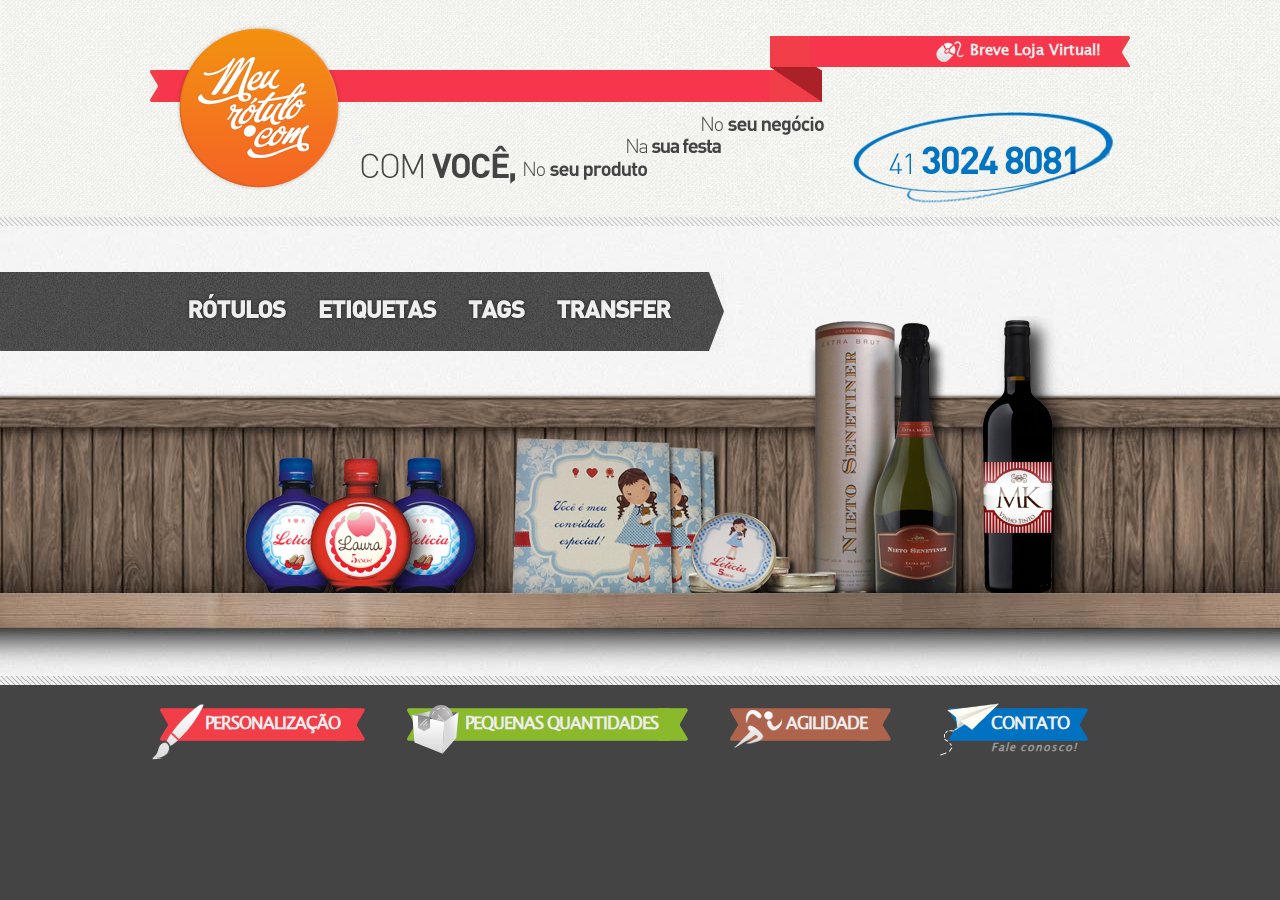
==== index.html @ 6882d640 "Implements:  - Commit inicial da landing page" ====
<!DOCTYPE html PUBLIC "-//W3C//DTD HTML 4.01//EN" "http://www.w3.org/TR/html4/strict.dtd">
<html lang="pt-br">
	<head>
		<meta http-equiv="Content-Type" content="text/html; charset=utf-8">
		<title>MeuRotulo.com - +5541 3024-8081</title>
		<meta http-equiv="X-UA-Compatible" content="IE=EmulateIE7">
		<meta name="author" content="MeuRotulo.com">
		<meta name="description" content="MeuRotulo.com - E-commerce que trabalha com produtos de mídia, Tags, Rótulos, Etiquetas e Transfer.">
		<link rel="shortcut icon" href="assets/images/favicon.png">
		<link href="assets/css/default.css" rel="stylesheet" type="text/css">
		<link href="assets/css/colorbox.css" rel="stylesheet" type="text/css">
		
		<script type="text/javascript" src="assets/js/jquery.js"></script>
		<script type="text/javascript" src="assets/js/jquery.colorbox-min.js"></script>
		<script type="text/javascript">
			$(document).ready(function(){
				$(".page-contact").colorbox();
			});
		</script>
	</head>
	<body>
		<div id="header">
			<div class="wrap">
				<h1><img src="assets/images/logo/meurotulo.png" alt="MeuRotulo.com" title="MeuRotulo.com"></h1>
				<div class="left">
					<div id="text1">
						<em>Com Você, No seu Produto, Na sua Festa, No seu Negócio</em>
					</div>
				</div>
				<div class="mid">
					<div class="right">
						<h2>Breve Loja Virtual!</h2>
					</div>
				</div>
				<div class="clear"></div>
			</div>
		</div>
		<div id="content">
			<div class="wrap">
				<div id="all-products">
					<div id="content-principal">
						<span></span>
						<img src="assets/images/bg/rotulos_etiquetas_tags_transfer.png" alt="Rótulos, Etiquetas, Tags e Transfer" title="Rótulos, Etiquetas, Tags e Transfer">
					</div>
				</div>
			</div>
			<div class="clear"></div>
		</div>
		<div id="footer">
			<div class="wrap">
				<ul id="nav_footer">
					<li>
						<a style="cursor:default;" id="custom" href="#"> <span>Personalização</span></a>
					</li>
					<li>
						<a style="cursor:default;" id="quantities" href="#"> <span>Pequenas Quantidades</span></a>
					</li>
					<li>
						<a style="cursor:default;" id="faster" href="#"> <span>Agilidade</span></a>
					</li>
					<li>
						<a style="cursor:pointer;" id="contact" class="page-contact" href="contact.html"> <span>Contato</span> <em>Fale conosco!</em> </a>
					</li>
				</ul>
			</div>
			<div class="clear"></div>
		</div>
	</body>
</html>
---- assets/css/default.css ----
* {margin: 0px;padding: 0px;border: 0px;list-style: none; font-family: 'lucidagranderegular';}
body {background: #444444;}


/* clear blocks */
.clear {clear: both;}

/* wrap */
.wrap {width: 980px;margin: 0 auto;position:relative;}

@font-face {
    font-family: 'lucidagranderegular';
    src: url('../fonts/lucidagrande-webfont.eot');
    src: url('../fonts/lucidagrande-webfont.eot?#iefix') format('embedded-opentype'),
         url('../fonts/lucidagrande-webfont.woff') format('woff'),
         url('../fonts/lucidagrande-webfont.ttf') format('truetype'),
         url('../fonts/lucidagrande-webfont.svg#lucidagranderegular') format('svg');
    font-weight: normal;
    font-style: normal;
}


select, input, textarea, button {
    outline: medium none;
    resize: none;
}

/* header */
#header {width: 100%;height: 226px;float: left;background: url(../images/bg/bg_header.jpg) 0px 0px repeat-x;}
#header h1 {width: 168px;height: 166px;position: absolute;left: 25px;top: 25px;z-index: 4;}
#header .wrap .left {position: relative;width: 620px;height: 32px;float: left;margin-top: 70px;background: url("../images/bg/bg_left_band.png") no-repeat scroll 0 0 #F5364B;}
#header .wrap .left #text1 {width: 760px;height: 125px;top: 40px;left: 210px;position: absolute;background: url("../images/bg/bg_text1.png") no-repeat scroll 0 0px transparent;}
#header .wrap .left #text1 em {position: absolute;text-indent: -9999em;}
#header .wrap .mid {width: 360px;height: 66px;float: left;margin-top: 36px;position: relative;background: url("../images/bg/bg_mid_band.png") no-repeat scroll 0 0 transparent;}
#header .wrap .right {width: 320px;height: 31px;position: absolute;right: 0px;top: 0px;background: url("../images/bg/bg_right_band.png") no-repeat scroll right top #F5364B ;}
#header .wrap .right h2 {background: url("../images/bg/bg_icon_mouse.png") no-repeat scroll 0 5px transparent;color: #EEEEEE;float: right;font-size: 15px;height: 29px;line-height: 30px;padding-left: 34px;padding-top: 0;width: 160px;}

/* content */
#content {width: 100%;height: 450px;float: left;background: url(../images/bg/bg_shelf.jpg) 0px 0px repeat-x;}
#content .wrap #all-products {background: url("../images/bg/bg_products.png") no-repeat scroll 0 0 transparent;float: left;height: 277px;margin-left: 90px;margin-top: 90px;width: 840px;}

/* footer */
#footer {width: 100%;height: 100px;float: left;background:url(../images/bg/bg_footer.gif) 0px 0px repeat-x;}

#footer ul#nav_footer {width: 980px;height: 80px;float: left;margin-top:25px;}
#footer ul#nav_footer a#custom,
#footer ul#nav_footer a#quantities,
#footer ul#nav_footer a#faster,
#footer ul#nav_footer a#contact {width: 217px;height: 60px;float: left;color: #EEEEEE;font-size: 17px;font-weight: bold;letter-spacing: -1px;text-decoration: none;text-transform: uppercase;margin-right: 40px;background: url("../images/btn/btn_sprite_menu.gif") no-repeat scroll 0 0 transparent;}
#footer ul#nav_footer a#custom:hover {color: #911c29;}
#footer ul#nav_footer a#custom span,
#footer ul#nav_footer a#quantities span,
#footer ul#nav_footer a#faster span,
#footer ul#nav_footer a#contact span {float: left;margin-left: 55px;margin-top: 14px;}
#footer ul#nav_footer a#custom em,
#footer ul#nav_footer a#quantities em,
#footer ul#nav_footer a#faster em,
#footer ul#nav_footer a#contact em {color: #999999;float: left;font-size: 11px;font-style: oblique;letter-spacing: 1px;margin-left: 54px;margin-top: 10px;text-transform: none;}

/* quantities */
#footer ul#nav_footer a#quantities {width: 281px;background-position: -266px 0px;}
#footer ul#nav_footer a#quantities:hover {color:#55752b;}
#footer ul#nav_footer a#quantities span {margin-left:58px;}
#footer ul#nav_footer a#quantities em {margin-left:58px;}

/* faster */
#footer ul#nav_footer a#faster {width: 165px;background-position: -603px 0}
#footer ul#nav_footer a#faster:hover {color:#62372c;}
#footer ul#nav_footer a#faster span {margin-left:58px;}
#footer ul#nav_footer a#faster em {margin-left:58px;}

/* contact */
#footer ul#nav_footer a#contact {width: 160px;background-position: -815px 0;}
#footer ul#nav_footer a#contact:hover {color:#023e63;}
#footer ul#nav_footer a.page-contact {margin-right: 0px !important;}
#footer ul#nav_footer a#contact span {margin-left:58px;}
#footer ul#nav_footer a#contact em {margin-left:58px;}

/* modal  contact */
#content-form {background: url("../images/bg/bg_bottom_modal_contact.gif") repeat-x scroll -6px bottom #011826;float: left;width: 456px;height: 530px;}
#content-form h3 {background: url("../images/bg/bg_title_modal_contact.gif") repeat-x scroll 0 28px #FDFDFD;float: left;height: 69px;width: 456px;font-weight: normal;}
#content-form h3 span {background: url("../images/bg/bg_title_entry_contact.png") no-repeat scroll 4px 5px transparent;color: #EEEEEE;float: left;font-size: 14px;height: 48px;margin-top: 28px;padding-top: 11px;text-align: right;width: 427px;	}
#content-form form {float: left;height: 200px;margin-left: 27px;margin-top: 18px;width: 418px;}
#content-form form .fields {width: 400px;float: left;margin-bottom: 20px;}
#content-form form .fields label {display: block;color: #eee;text-transform: uppercase;font-size: 11px;font-weight:bold;}
#content-form form .fields input[type="text"] {width: 380px;height: 14px;padding: 10px;float: left;background: #eeeeee;font-size: 11px;}
#content-form form div input[type="submit"] {background: url("../images/btn/btn_send.jpg") no-repeat scroll 0 0 transparent;border: 0 none;color: #EEEEEE;float: left;font-size: 12px;font-weight: bold;height: 36px;text-align: center;text-transform: uppercase;width: 162px;cursor: pointer;}
#content-form form div input[type="submit"]:hover {background-position: 0px -39px;}
#content-form form div textarea {width:380px;padding:10px;float:left;height: 50px;background: #eeeeee;font-size: 12px;}

#content-form form .fields input[type="text"],
#content-form form .fields textarea {
	/*border: 1px solid red;*/
}
#content-principal {background: url("../images/bg/bg_enunciado_produtos_02.jpg") repeat-x scroll 0 0 transparent;height: 79px;left: -700px;position: absolute;top: 46px;width: 130%;}
#content-principal span {float: right;width: 16px;height: 79px;background: #f3f3f3 url("../images/bg/bg_enunciado_produtos_04.jpg") 0px 0px no-repeat;}
#content-principal img {float: right;margin-right: 30px;margin-top: 17px;}

#cboxWrapper {
	height: 530px !important;
	overflow: visible !important;
}
---- assets/css/colorbox.css ----
/*
    ColorBox Core Style:
    The following CSS is consistent between example themes and should not be altered.
*/
#colorbox, #cboxOverlay, #cboxWrapper{position:absolute; top:0; left:0; z-index:9999; overflow:hidden;}
#cboxOverlay{position:fixed; width:100%; height:100%;}
#cboxMiddleLeft, #cboxBottomLeft{clear:left;}
#cboxContent{position:relative;}
#cboxLoadedContent{overflow:auto;}
#cboxTitle{margin:0;}
#cboxLoadingOverlay, #cboxLoadingGraphic{position:absolute; top:0; left:0; width:100%; height:100%;}
#cboxPrevious, #cboxNext, #cboxClose, #cboxSlideshow{cursor:pointer;}
.cboxPhoto{float:left; margin:auto; border:0; display:block; max-width:none;}
.cboxIframe{width:100%; height:100%; display:block; border:0;}
#colorbox, #cboxContent, #cboxLoadedContent{box-sizing:content-box;}

/* 
    User Style:
    Change the following styles to modify the appearance of ColorBox.  They are
    ordered & tabbed in a way that represents the nesting of the generated HTML.
*/
#cboxOverlay{background:#fff;}
#colorbox{top:90px !important;}
    #cboxTopLeft{width:25px; height:25px; background:url(images/border1.png) no-repeat 0 0;}
    #cboxTopCenter{height:25px; background:url(images/border1.png) repeat-x 0 -50px;}
    #cboxTopRight{width:25px; height:25px; background:url(images/border1.png) no-repeat -25px 0;}
    #cboxBottomLeft{width:25px; height:25px; background:url(images/border1.png) no-repeat 0 -25px;}
    #cboxBottomCenter{height:25px; background:url(images/border1.png) repeat-x 0 -75px;}
    #cboxBottomRight{width:25px; height:25px; background:url(images/border1.png) no-repeat -25px -25px;}
    #cboxMiddleLeft{width:25px; background:url(images/border2.png) repeat-y 0 0;}
    #cboxMiddleRight{width:25px; background:url(images/border2.png) repeat-y -25px 0;}
    #cboxContent{background:transparent; overflow:hidden; height:auto !important;}
        .cboxIframe{background:#fff;}
        #cboxError{padding:50px; border:1px solid #ccc;}
        #cboxLoadedContent{margin-bottom:20px; height:auto !important;overflow: hidden !important;}
        #cboxTitle{position:absolute; bottom:0px; left:0; text-align:center; width:100%; color:#999;}
        #cboxCurrent{position:absolute; bottom:0px; left:100px; color:#999;}
        #cboxSlideshow{position:absolute; bottom:0px; right:42px; color:#444;}
        #cboxPrevious{position:absolute; bottom:0px; left:0; color:#444;}
        #cboxNext{position:absolute; bottom:0px; left:63px; color:#444;}
        #cboxLoadingOverlay{background:#fff url(images/loading.gif) no-repeat 5px 5px;}
        
			#cboxClose {
				position: absolute;
				top: 0;
				right: 0;
				display: block;
				width: 28px;
				height: 28px;
				line-height: 0px !important;
				background: url(../images/btn/btn_close.gif) 0px 0px no-repeat;
			}
			#cboxClose:hover {
				background: #011826 url(../images/btn/btn_close.gif) 0px -27px no-repeat;
				height: 28px;
			}


/*
  The following fixes a problem where IE7 and IE8 replace a PNG's alpha transparency with a black fill
  when an alpha filter (opacity change) is set on the element or ancestor element.  This style is not applied to or needed in IE9.
  See: http://jacklmoore.com/notes/ie-transparency-problems/
*/
.cboxIE #cboxTopLeft,
.cboxIE #cboxTopCenter,
.cboxIE #cboxTopRight,
.cboxIE #cboxBottomLeft,
.cboxIE #cboxBottomCenter,
.cboxIE #cboxBottomRight,
.cboxIE #cboxMiddleLeft,
.cboxIE #cboxMiddleRight {
    filter: progid:DXImageTransform.Microsoft.gradient(startColorstr=#00FFFFFF,endColorstr=#00FFFFFF);
}

/*
  The following provides PNG transparency support for IE6
  Feel free to remove this and the /ie6/ directory if you have dropped IE6 support.
*/
.cboxIE6 #cboxTopLeft{background:url(images/ie6/borderTopLeft.png);}
.cboxIE6 #cboxTopCenter{background:url(images/ie6/borderTopCenter.png);}
.cboxIE6 #cboxTopRight{background:url(images/ie6/borderTopRight.png);}
.cboxIE6 #cboxBottomLeft{background:url(images/ie6/borderBottomLeft.png);}
.cboxIE6 #cboxBottomCenter{background:url(images/ie6/borderBottomCenter.png);}
.cboxIE6 #cboxBottomRight{background:url(images/ie6/borderBottomRight.png);}
.cboxIE6 #cboxMiddleLeft{background:url(images/ie6/borderMiddleLeft.png);}
.cboxIE6 #cboxMiddleRight{background:url(images/ie6/borderMiddleRight.png);}

.cboxIE6 #cboxTopLeft,
.cboxIE6 #cboxTopCenter,
.cboxIE6 #cboxTopRight,
.cboxIE6 #cboxBottomLeft,
.cboxIE6 #cboxBottomCenter,
.cboxIE6 #cboxBottomRight,
.cboxIE6 #cboxMiddleLeft,
.cboxIE6 #cboxMiddleRight {
    _behavior: expression(this.src = this.src ? this.src : this.currentStyle.backgroundImage.split('"')[1], this.style.background = "none", this.style.filter = "progid:DXImageTransform.Microsoft.AlphaImageLoader(src=" + this.src + ", sizingMethod='scale')");
}
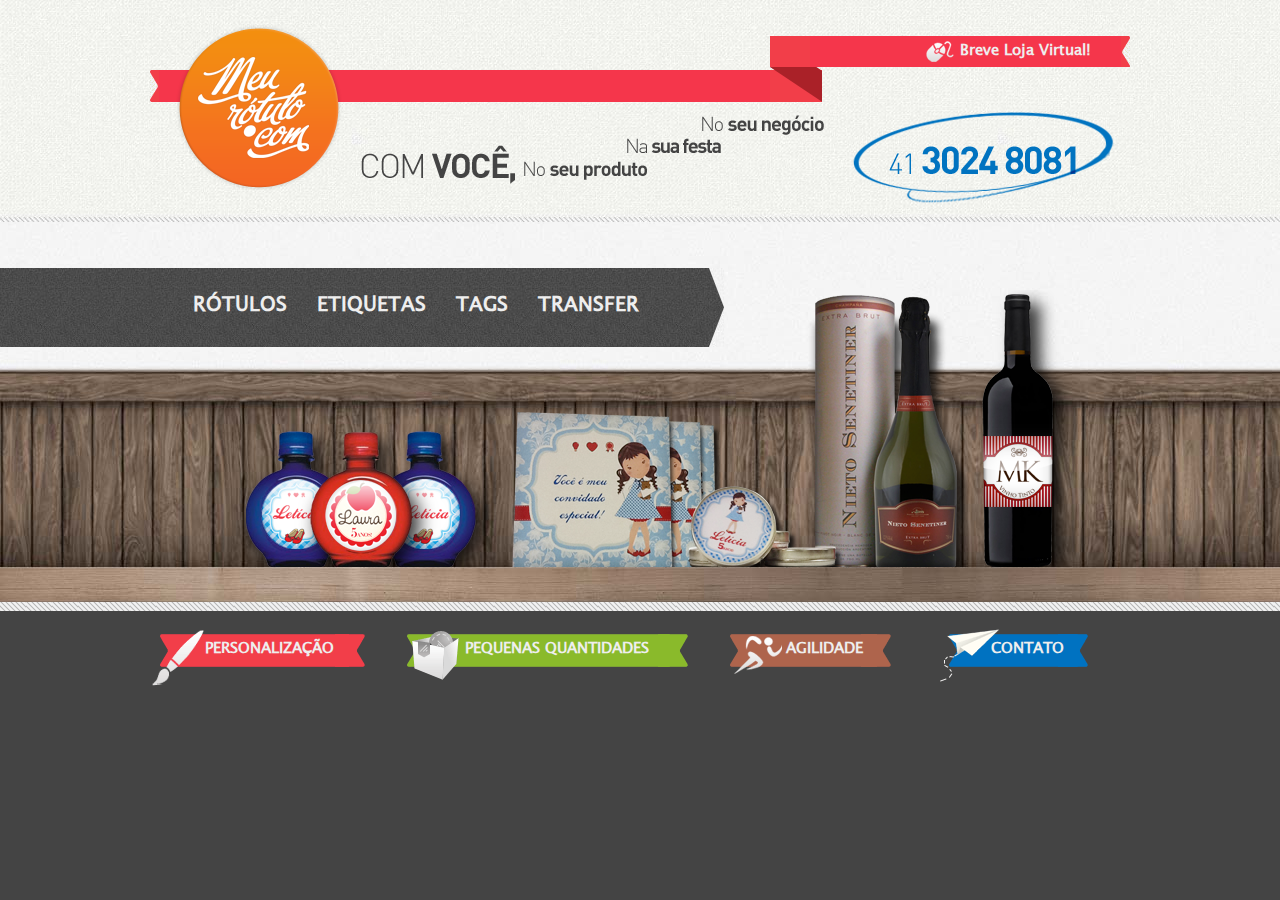
==== commit 526ab949: "Commitando nova estrutura HTML" ====
--- a/index.html
+++ b/index.html
@@ -5,16 +5,21 @@
 		<title>MeuRotulo.com - +5541 3024-8081</title>
 		<meta http-equiv="X-UA-Compatible" content="IE=EmulateIE7">
 		<meta name="author" content="MeuRotulo.com">
-		<meta name="description" content="MeuRotulo.com - E-commerce que trabalha com produtos de mídia, Tags, Rótulos, Etiquetas e Transfer.">
+		<meta name="description" content="Empresa especializada em rótulos, etiquetas, tags, transfer, bottons e outras formas para marcar e comunicar seu produto, negócio ou festa. Desde rótulos personalizados para brindes e produtos artesanais, até etiquetas para lembrancinhas de festas e comemorações. Produzimos em pequenas quantidades, com agilidade na entrega.">
 		<link rel="shortcut icon" href="assets/images/favicon.png">
+		<link href="assets/css/modal.css" rel="stylesheet" type="text/css">
 		<link href="assets/css/default.css" rel="stylesheet" type="text/css">
-		<link href="assets/css/colorbox.css" rel="stylesheet" type="text/css">
 		
 		<script type="text/javascript" src="assets/js/jquery.js"></script>
-		<script type="text/javascript" src="assets/js/jquery.colorbox-min.js"></script>
+		<script type="text/javascript" src="assets/js/slides.min.jquery.js"></script>
+		<script type="text/javascript" src="assets/js/functions.js"></script> 
+		<script type="text/javascript" src="assets/js/jquery.validate.js"></script>  
 		<script type="text/javascript">
-			$(document).ready(function(){
-				$(".page-contact").colorbox();
+			$("document").ready(function() {
+				$('.content_slides').slides({
+					preload: true,	
+					generateNextPrev: true
+				})
 			});
 		</script>
 	</head>
@@ -32,38 +37,257 @@
 						<h2>Breve Loja Virtual!</h2>
 					</div>
 				</div>
-				<div class="clear"></div>
 			</div>
 		</div>
 		<div id="content">
 			<div class="wrap">
 				<div id="all-products">
+					
+					<!-- MENU PRODUTOS-->
 					<div id="content-principal">
-						<span></span>
-						<img src="assets/images/bg/rotulos_etiquetas_tags_transfer.png" alt="Rótulos, Etiquetas, Tags e Transfer" title="Rótulos, Etiquetas, Tags e Transfer">
-					</div>
-				</div>
-			</div>
-			<div class="clear"></div>
+						<span>&nbsp;</span>
+						<ul id="links">
+							<li><a href="javascript:void(0);" id="rotulos">Rótulos</a></li>
+							<li><a href="javascript:void(0);" id="etiquetas">Etiquetas</a></li>
+							<li><a href="javascript:void(0);" id="tags">Tags</a></li>
+							<li><a href="javascript:void(0);" id="transfer">Transfer</a></li>
+						</ul>
+					</div>
+					<!-- MENU PRODUTOS-->
+					
+				</div>
+			</div>
+			
+			<!-- INIT GALERIA RÓTULOS -->
+			<div id="galeria_rotulos">
+				<div class="gallery">
+					<div class="content_slides">
+						<div class="slides_container">
+							<div class="slide">
+								<div class="image">
+									<img src="assets/images/galeria/champagne.jpg" alt="" title="">
+								</div>
+								<div class="sidebar">
+									<div class="head">
+										<h5>RÓTULOS</h5>
+										<a href="javascript:void(0);" class="fechar">X</a>
+									</div>
+									<h3>But I must explain to you how all this mistaken</h3>
+ 									<p>Sed ut perspiciatis unde omnis iste natus error sit voluptatem accusantium doloremque laudantium, totam rem aperiam, eaque ipsa quae ab illo inventore veritatis et quasi architecto beatae vitae dicta sunt explicabo. Nemo enim ipsam voluptatem quia voluptas sit aspernatur aut odit aut fugit, sed quia consequuntur magni dolores eos qui ratione voluptatem sequi nesciunt. Neque porro quisquam est, qui dolorem ipsum quia dolor sit amet, consectetur, adipisci velit, sed quia non numquam eius modi tempora incidunt ut labore et dolore magnam aliquam quaerat voluptatem. Ut enim ad minima veniam, quis nostrum exercitationem ullam corporis suscipit laboriosam, nisi ut aliquid ex ea commodi consequatur.</p>
+								</div>
+							</div>
+						</div>
+						<div class="slides_container">
+							<div class="slide">
+								<div class="image">
+									<img src="assets/images/galeria/mel.jpg" alt="" title="">
+								</div>
+								<div class="sidebar">
+									<div class="head">
+										<h5>RÓTULOS</h5>
+										<a href="javascript:void(0);" class="fechar">X</a>
+									</div>
+									<h3>But I must explain to you how all this mistaken</h3>
+ 									<p>Sed ut perspiciatis unde omnis iste natus error sit voluptatem accusantium doloremque laudantium, totam rem aperiam, eaque ipsa quae ab illo inventore veritatis et quasi architecto beatae vitae dicta sunt explicabo. Nemo enim ipsam voluptatem quia voluptas sit aspernatur aut odit aut fugit, sed quia consequuntur magni dolores eos qui ratione voluptatem sequi nesciunt. Neque porro quisquam est, qui dolorem ipsum quia dolor sit amet, consectetur, adipisci velit, sed quia non numquam eius modi tempora incidunt ut labore et dolore magnam aliquam quaerat voluptatem. Ut enim ad minima veniam, quis nostrum exercitationem ullam corporis suscipit laboriosam, nisi ut aliquid ex ea commodi consequatur.</p>
+								</div>
+							</div>
+						</div>
+						<div class="slides_container">
+							<div class="slide">
+								<div class="image">
+									<img src="assets/images/galeria/azeite.jpg" alt="" title="">
+								</div>
+								<div class="sidebar">
+									<div class="head">
+										<h5>RÓTULOS</h5>
+										<a href="javascript:void(0);" class="fechar">X</a>
+									</div>
+									<h3>But I must explain to you how all this mistaken</h3>
+ 									<p>Sed ut perspiciatis unde omnis iste natus error sit voluptatem accusantium doloremque laudantium, totam rem aperiam, eaque ipsa quae ab illo inventore veritatis et quasi architecto beatae vitae dicta sunt explicabo. Nemo enim ipsam voluptatem quia voluptas sit aspernatur aut odit aut fugit, sed quia consequuntur magni dolores eos qui ratione voluptatem sequi nesciunt. Neque porro quisquam est, qui dolorem ipsum quia dolor sit amet, consectetur, adipisci velit, sed quia non numquam eius modi tempora incidunt ut labore et dolore magnam aliquam quaerat voluptatem. Ut enim ad minima veniam, quis nostrum exercitationem ullam corporis suscipit laboriosam, nisi ut aliquid ex ea commodi consequatur.</p>
+								</div>
+							</div>
+						</div>
+					</div>
+				</div>
+			</div>
+			<!-- FINAL GALERIA RÓTULOS -->
+			
+			<!-- INIT GALERIA ETIQUETAS -->
+			<div id="galeria_etiquetas">
+				<div class="gallery">
+					<div class="content_slides">
+						<div class="slides_container">
+							<div class="slide">
+								<div class="image">
+									<img src="assets/images/galeria/etiquetas1.jpg" alt="" title="">
+								</div>
+								<div class="sidebar">
+									<div class="head">
+										<h5>ETIQUETAS</h5>
+										<a href="javascript:void(0);" class="fechar">X</a>
+									</div>
+									<h3>But I must explain to you how all this mistaken</h3>
+ 									<p>Sed ut perspiciatis unde omnis iste natus error sit voluptatem accusantium doloremque laudantium, totam rem aperiam, eaque ipsa quae ab illo inventore veritatis et quasi architecto beatae vitae dicta sunt explicabo. Nemo enim ipsam voluptatem quia voluptas sit aspernatur aut odit aut fugit, sed quia consequuntur magni dolores eos qui ratione voluptatem sequi nesciunt. Neque porro quisquam est, qui dolorem ipsum quia dolor sit amet, consectetur, adipisci velit, sed quia non numquam eius modi tempora incidunt ut labore et dolore magnam aliquam quaerat voluptatem. Ut enim ad minima veniam, quis nostrum exercitationem ullam corporis suscipit laboriosam, nisi ut aliquid ex ea commodi consequatur.</p>
+								</div>
+							</div>
+						</div>
+						<div class="slides_container">
+							<div class="slide">
+								<div class="image">
+									<img src="assets/images/galeria/etiquetas2.jpg" alt="" title="">
+								</div>
+								<div class="sidebar">
+									<div class="head">
+										<h5>ETIQUETAS</h5>
+										<a href="javascript:void(0);" class="fechar">X</a>
+									</div>
+									<h3>But I must explain to you how all this mistaken</h3>
+ 									<p>Sed ut perspiciatis unde omnis iste natus error sit voluptatem accusantium doloremque laudantium, totam rem aperiam, eaque ipsa quae ab illo inventore veritatis et quasi architecto beatae vitae dicta sunt explicabo. Nemo enim ipsam voluptatem quia voluptas sit aspernatur aut odit aut fugit, sed quia consequuntur magni dolores eos qui ratione voluptatem sequi nesciunt. Neque porro quisquam est, qui dolorem ipsum quia dolor sit amet, consectetur, adipisci velit, sed quia non numquam eius modi tempora incidunt ut labore et dolore magnam aliquam quaerat voluptatem. Ut enim ad minima veniam, quis nostrum exercitationem ullam corporis suscipit laboriosam, nisi ut aliquid ex ea commodi consequatur.</p>
+								</div>
+							</div>
+						</div>
+						<div class="slides_container">
+							<div class="slide">
+								<div class="image">
+									<img src="assets/images/galeria/etiquetas3.jpg" alt="" title="">
+								</div>
+								<div class="sidebar">
+									<div class="head">
+										<h5>ETIQUETAS</h5>
+										<a href="javascript:void(0);" class="fechar">X</a>
+									</div>
+									<h3>But I must explain to you how all this mistaken</h3>
+ 									<p>Sed ut perspiciatis unde omnis iste natus error sit voluptatem accusantium doloremque laudantium, totam rem aperiam, eaque ipsa quae ab illo inventore veritatis et quasi architecto beatae vitae dicta sunt explicabo. Nemo enim ipsam voluptatem quia voluptas sit aspernatur aut odit aut fugit, sed quia consequuntur magni dolores eos qui ratione voluptatem sequi nesciunt. Neque porro quisquam est, qui dolorem ipsum quia dolor sit amet, consectetur, adipisci velit, sed quia non numquam eius modi tempora incidunt ut labore et dolore magnam aliquam quaerat voluptatem. Ut enim ad minima veniam, quis nostrum exercitationem ullam corporis suscipit laboriosam, nisi ut aliquid ex ea commodi consequatur.</p>
+								</div>
+							</div>
+						</div>
+					</div>
+				</div>
+			</div>
+			<!-- FINAL GALERIA ETIQUETAS -->
+			
+			<!-- INIT GALERIA TAGS -->
+			<div id="galeria_tags">
+				<div class="gallery">
+					<div class="content_slides">
+						<div class="slides_container">
+							<div class="slide">
+								<div class="image">
+									<img src="assets/images/galeria/tags1.jpg" alt="" title="">
+								</div>
+								<div class="sidebar">
+									<div class="head">
+										<h5>TAGS</h5>
+										<a href="javascript:void(0);" class="fechar">X</a>
+									</div>
+									<h3>But I must explain to you how all this mistaken</h3>
+ 									<p>Sed ut perspiciatis unde omnis iste natus error sit voluptatem accusantium doloremque laudantium, totam rem aperiam, eaque ipsa quae ab illo inventore veritatis et quasi architecto beatae vitae dicta sunt explicabo. Nemo enim ipsam voluptatem quia voluptas sit aspernatur aut odit aut fugit, sed quia consequuntur magni dolores eos qui ratione voluptatem sequi nesciunt. Neque porro quisquam est, qui dolorem ipsum quia dolor sit amet, consectetur, adipisci velit, sed quia non numquam eius modi tempora incidunt ut labore et dolore magnam aliquam quaerat voluptatem. Ut enim ad minima veniam, quis nostrum exercitationem ullam corporis suscipit laboriosam, nisi ut aliquid ex ea commodi consequatur.</p>
+								</div>
+							</div>
+						</div>
+						<div class="slides_container">
+							<div class="slide">
+								<div class="image">
+									<img src="assets/images/galeria/tags2.jpg" alt="" title="">
+								</div>
+								<div class="sidebar">
+									<div class="head">
+										<h5>TAGS</h5>
+										<a href="javascript:void(0);" class="fechar">X</a>
+									</div>
+									<h3>But I must explain to you how all this mistaken</h3>
+ 									<p>Sed ut perspiciatis unde omnis iste natus error sit voluptatem accusantium doloremque laudantium, totam rem aperiam, eaque ipsa quae ab illo inventore veritatis et quasi architecto beatae vitae dicta sunt explicabo. Nemo enim ipsam voluptatem quia voluptas sit aspernatur aut odit aut fugit, sed quia consequuntur magni dolores eos qui ratione voluptatem sequi nesciunt. Neque porro quisquam est, qui dolorem ipsum quia dolor sit amet, consectetur, adipisci velit, sed quia non numquam eius modi tempora incidunt ut labore et dolore magnam aliquam quaerat voluptatem. Ut enim ad minima veniam, quis nostrum exercitationem ullam corporis suscipit laboriosam, nisi ut aliquid ex ea commodi consequatur.</p>
+								</div>
+							</div>
+						</div>
+					</div>
+				</div>
+			</div>
+			<!-- FINAL GALERIA TAGS -->
+			
+			<!-- INIT GALERIA TRANSFER -->
+			<div id="galeria_transfer">
+				<div class="gallery">
+					<div class="content_slides">
+						<div class="slides_container">
+							<div class="slide">
+								<div class="image">
+									<img src="assets/images/galeria/transfer1.jpg" alt="" title="">
+								</div>
+								<div class="sidebar">
+									<div class="head">
+										<h5>TRANSFER</h5>
+										<a href="javascript:void(0);" class="fechar">X</a>
+									</div>
+									<h3>But I must explain to you how all this mistaken</h3>
+ 									<p>Sed ut perspiciatis unde omnis iste natus error sit voluptatem accusantium doloremque laudantium, totam rem aperiam, eaque ipsa quae ab illo inventore veritatis et quasi architecto beatae vitae dicta sunt explicabo. Nemo enim ipsam voluptatem quia voluptas sit aspernatur aut odit aut fugit, sed quia consequuntur magni dolores eos qui ratione voluptatem sequi nesciunt. Neque porro quisquam est, qui dolorem ipsum quia dolor sit amet, consectetur, adipisci velit, sed quia non numquam eius modi tempora incidunt ut labore et dolore magnam aliquam quaerat voluptatem. Ut enim ad minima veniam, quis nostrum exercitationem ullam corporis suscipit laboriosam, nisi ut aliquid ex ea commodi consequatur.</p>
+								</div>
+							</div>
+						</div>
+						<div class="slides_container">
+							<div class="slide">
+								<div class="image">
+									<img src="assets/images/galeria/transfer2.jpg" alt="" title="">
+								</div>
+								<div class="sidebar">
+									<div class="head">
+										<h5>TRANSFER</h5>
+										<a href="javascript:void(0);" class="fechar">X</a>
+									</div>
+									<h3>But I must explain to you how all this mistaken</h3>
+ 									<p>Sed ut perspiciatis unde omnis iste natus error sit voluptatem accusantium doloremque laudantium, totam rem aperiam, eaque ipsa quae ab illo inventore veritatis et quasi architecto beatae vitae dicta sunt explicabo. Nemo enim ipsam voluptatem quia voluptas sit aspernatur aut odit aut fugit, sed quia consequuntur magni dolores eos qui ratione voluptatem sequi nesciunt. Neque porro quisquam est, qui dolorem ipsum quia dolor sit amet, consectetur, adipisci velit, sed quia non numquam eius modi tempora incidunt ut labore et dolore magnam aliquam quaerat voluptatem. Ut enim ad minima veniam, quis nostrum exercitationem ullam corporis suscipit laboriosam, nisi ut aliquid ex ea commodi consequatur.</p>
+								</div>
+							</div>
+						</div>
+					</div>
+				</div>
+			</div>
+			<!-- FINAL GALERIA TRANSFER -->
+			
+			<!-- INIT CONTATO -->
+			<div id="container_contact">
+				<a class="fechar" href="javascript:void(0);">X</a>
+				<div id="content-form">
+					<h3><span>&nbsp;</span></h3>
+					<form name="form" action="index.php" method="post" id="form">
+						<div class="fields">
+							<label>Nome:</label>
+							<input type="text" id="name" name="name">
+						</div>
+						<div class="fields">
+							<label>E-mail:</label>
+							<input type="text" id="email" name="email">
+						</div>
+						<div class="fields">
+							<label>Empresa:</label>
+							<input type="text" id="company" name="company">
+						</div>
+						<div class="fields">
+							<label>Atividade:</label>
+							<input type="text" id="activity" name="activity">
+						</div>
+						<div class="fields_message">
+							<label>Mensagem:</label>
+							<textarea id="message" name="message" rows="2" cols="2"></textarea>
+						</div>
+						<div>
+							<input type="submit" value="Enviar">
+						</div>
+					</form>
+				</div>
+			</div>
+			<!-- FINAL CONTATO -->
+			
 		</div>
 		<div id="footer">
 			<div class="wrap">
 				<ul id="nav_footer">
-					<li>
-						<a style="cursor:default;" id="custom" href="#"> <span>Personalização</span></a>
-					</li>
-					<li>
-						<a style="cursor:default;" id="quantities" href="#"> <span>Pequenas Quantidades</span></a>
-					</li>
-					<li>
-						<a style="cursor:default;" id="faster" href="#"> <span>Agilidade</span></a>
-					</li>
-					<li>
-						<a style="cursor:pointer;" id="contact" class="page-contact" href="contact.html"> <span>Contato</span> <em>Fale conosco!</em> </a>
-					</li>
+					<li><a style="cursor:default;" id="custom" href="#"> <span>Personalização</span></a></li>
+					<li><a style="cursor:default;" id="quantities" href="#"> <span>Pequenas Quantidades</span></a></li>
+					<li><a style="cursor:default;" id="faster" href="#"> <span>Agilidade</span></a></li>
+					<li><a style="cursor:pointer;" id="contact" href="javascript:void(0);"> <span>Contato</span></a></li>
 				</ul>
 			</div>
-			<div class="clear"></div>
 		</div>
 	</body>
 </html>
--- a/assets/css/modal.css
+++ b/assets/css/modal.css
@@ -0,0 +1,32 @@
+/*  
+ * 	Author: Julio Graffin
+ * 	Date: 09/01/13
+ * 	Style Definitions for MeuRorotulo.com
+ */
+ 
+.content_slides {width:960px;margin-top: 10px;height: 600px;overflow:hidden;}
+.slides_container {height:490px;overflow:hidden;position:relative;width: 960px;}
+.slides_container .slide {padding:20px;width:960px;height:488px;display:block;/*top: 200px;*/float:left;padding:0px;background: #222;border:1px solid #333;overflow:hidden;}
+.slides_container .slide .image {float:left;width:620px;text-align: center;}
+.slides_container .slide .image img {/*width: 620px;*/}
+.next, .prev {background: url("../images/btn/btn_arrows_modal.png") no-repeat scroll -25px 4px #EEEEEE;bottom: 68px;display: block;height: 20px;padding: 6px;position: absolute;right: 0px;width: 30px;z-index: 101;}
+.prev {right: 42px;background-position: 10px 4px;}
+.prev:hover {background-position: 10px -28px; }
+.next:hover {background-position: -25px -28px; }
+.slides .next {left:560px;}
+.pagination {margin:26px auto 0;width:100px;}
+.pagination li {float:left;margin:0 1px;list-style:none;}
+.pagination li a {display:block;width:12px;height:0;padding-top:12px;background-image:url(../img/pagination.png);background-position:0 0;float:left;overflow:hidden;}
+.pagination li.current a {background-position:0 -12px;}
+.slides .link {display:block;margin-top:10px;font-weight:800;}
+#galeria_rotulos, #galeria_etiquetas, #galeria_tags, #galeria_transfer {background:url(../images/bg/bg_modal.png);height:100%;width:100%;position:absolute;z-index:9998;top:-1200px;left:0px;}
+.gallery {margin: 80px auto auto;width: 960px;position: relative; height: 600px;overflow:hidden;}
+.gallery .sidebar {width: 320px;height: 470px;float: right;padding: 10px;background: #eee url(../images/bg/bg_shadow_modal.png) 0px 0px repeat-y;}
+.gallery .sidebar .head {border-bottom: 1px solid #DADADA;float: left;height: 24px;margin: 4px;width: 312px;text-transform: uppercase;}
+.gallery .sidebar .head h5 {color: #43B0D6;float: left;font-size: 15px;}
+.gallery .sidebar .head a.fechar {color: #43B0D6;float: right;font-family: 'ModernPictogramsNormal';font-size: 30px;margin: -7px 0;position: relative;}
+.gallery .sidebar .head a.fechar:hover {color: #333;text-decoration: none;}
+.gallery .sidebar h3 {color: #666666;float: left;font-size: 27px;line-height: 27px;margin-left: 4px;width: 312px;}
+.gallery .sidebar p {color: #333333;float: left;font-size: 12px;line-height: 20px;margin-left: 5px;margin-top: 10px;padding-bottom: 10px;width: 312px;}
+#container_contact {top:-402px;position:absolute;z-index:9999;height: 400px !important;width:100%;background: url(../images/bg/bg_container_contact.jpg) 0px 0px repeat-x;border-bottom:2px solid #999;}
+#container_contact a.fechar {position:absolute;top:0px;right:15px;color: #eee;font-family: 'ModernPictogramsNormal';font-size: 30px;}--- a/assets/css/default.css
+++ b/assets/css/default.css
@@ -1,9 +1,11 @@
+/*  
+ * 	Author: Julio Graffin
+ * 	Date: 09/01/13
+ * 	Style Definitions for MeuRorotulo.com
+ */
+
 * {margin: 0px;padding: 0px;border: 0px;list-style: none; font-family: 'lucidagranderegular';}
 body {background: #444444;}
-
-
-/* clear blocks */
-.clear {clear: both;}
 
 /* wrap */
 .wrap {width: 980px;margin: 0 auto;position:relative;}
@@ -19,34 +21,42 @@
     font-style: normal;
 }
 
+@font-face {
+    font-family: 'ModernPictogramsNormal';
+    src: url('../fonts/modernpics-webfont.eot');
+    src: url('../fonts/modernpics-webfont.eot?#iefix') format('embedded-opentype'),
+         url('../fonts/modernpics-webfont.woff') format('woff'),
+         url('../fonts/modernpics-webfont.ttf') format('truetype'),
+         url('../fonts/modernpics-webfont.svg#ModernPictogramsNormal') format('svg');
+    font-weight: normal;
+    font-style: normal;
 
-select, input, textarea, button {
-    outline: medium none;
-    resize: none;
 }
+select, input, textarea, button {outline: medium none;resize: none;}
 
 /* header */
-#header {width: 100%;height: 226px;float: left;background: url(../images/bg/bg_header.jpg) 0px 0px repeat-x;}
+#header {width: 100%;height: 222px;float: left;background: url(../images/bg/bg_header.jpg) 0px 0px repeat-x;}
 #header h1 {width: 168px;height: 166px;position: absolute;left: 25px;top: 25px;z-index: 4;}
 #header .wrap .left {position: relative;width: 620px;height: 32px;float: left;margin-top: 70px;background: url("../images/bg/bg_left_band.png") no-repeat scroll 0 0 #F5364B;}
 #header .wrap .left #text1 {width: 760px;height: 125px;top: 40px;left: 210px;position: absolute;background: url("../images/bg/bg_text1.png") no-repeat scroll 0 0px transparent;}
 #header .wrap .left #text1 em {position: absolute;text-indent: -9999em;}
 #header .wrap .mid {width: 360px;height: 66px;float: left;margin-top: 36px;position: relative;background: url("../images/bg/bg_mid_band.png") no-repeat scroll 0 0 transparent;}
 #header .wrap .right {width: 320px;height: 31px;position: absolute;right: 0px;top: 0px;background: url("../images/bg/bg_right_band.png") no-repeat scroll right top #F5364B ;}
-#header .wrap .right h2 {background: url("../images/bg/bg_icon_mouse.png") no-repeat scroll 0 5px transparent;color: #EEEEEE;float: right;font-size: 15px;height: 29px;line-height: 30px;padding-left: 34px;padding-top: 0;width: 160px;}
+#header .wrap .right h2 {background: url("../images/bg/bg_icon_mouse.png") no-repeat scroll 0 5px transparent;color: #EEEEEE;float: right;font-size: 15px;height: 29px;line-height: 30px;padding-left: 34px;padding-top: 0;width: 170px;}
 
 /* content */
-#content {width: 100%;height: 450px;float: left;background: url(../images/bg/bg_shelf.jpg) 0px 0px repeat-x;}
-#content .wrap #all-products {background: url("../images/bg/bg_products.png") no-repeat scroll 0 0 transparent;float: left;height: 277px;margin-left: 90px;margin-top: 90px;width: 840px;}
+#content {width: 100%;height: 380px;float: left;background: url(../images/bg/bg_shelf.jpg) 0px -22px repeat-x;margin:0px;}
+#content .wrap #all-products {background: url("../images/bg/bg_products.png") no-repeat scroll 0 0 transparent;float: left;height: 277px;margin-left: 90px;margin-top: 68px;width: 840px;}
 
 /* footer */
-#footer {width: 100%;height: 100px;float: left;background:url(../images/bg/bg_footer.gif) 0px 0px repeat-x;}
+#footer {width: 100%;height: 86px;float: left;background:url(../images/bg/bg_footer.gif) 0px 0px repeat-x;}
 
 #footer ul#nav_footer {width: 980px;height: 80px;float: left;margin-top:25px;}
+#footer ul#nav_footer li {float:left;}
 #footer ul#nav_footer a#custom,
 #footer ul#nav_footer a#quantities,
 #footer ul#nav_footer a#faster,
-#footer ul#nav_footer a#contact {width: 217px;height: 60px;float: left;color: #EEEEEE;font-size: 17px;font-weight: bold;letter-spacing: -1px;text-decoration: none;text-transform: uppercase;margin-right: 40px;background: url("../images/btn/btn_sprite_menu.gif") no-repeat scroll 0 0 transparent;}
+#footer ul#nav_footer a#contact {width: 217px;height: 60px;float: left;color: #EEEEEE;font-size: 15px;font-weight: bold;text-decoration: none;text-transform: uppercase;margin-right: 40px;background: url("../images/btn/btn_sprite_menu.gif") no-repeat scroll 0 0 transparent;}
 #footer ul#nav_footer a#custom:hover {color: #911c29;}
 #footer ul#nav_footer a#custom span,
 #footer ul#nav_footer a#quantities span,
@@ -70,33 +80,59 @@
 #footer ul#nav_footer a#faster em {margin-left:58px;}
 
 /* contact */
-#footer ul#nav_footer a#contact {width: 160px;background-position: -815px 0;}
+#footer ul#nav_footer a#contact {width: 156px;background-position: -815px 0;}
 #footer ul#nav_footer a#contact:hover {color:#023e63;}
 #footer ul#nav_footer a.page-contact {margin-right: 0px !important;}
 #footer ul#nav_footer a#contact span {margin-left:58px;}
 #footer ul#nav_footer a#contact em {margin-left:58px;}
 
 /* modal  contact */
-#content-form {background: url("../images/bg/bg_bottom_modal_contact.gif") repeat-x scroll -6px bottom #011826;float: left;width: 456px;height: 530px;}
-#content-form h3 {background: url("../images/bg/bg_title_modal_contact.gif") repeat-x scroll 0 28px #FDFDFD;float: left;height: 69px;width: 456px;font-weight: normal;}
-#content-form h3 span {background: url("../images/bg/bg_title_entry_contact.png") no-repeat scroll 4px 5px transparent;color: #EEEEEE;float: left;font-size: 14px;height: 48px;margin-top: 28px;padding-top: 11px;text-align: right;width: 427px;	}
-#content-form form {float: left;height: 200px;margin-left: 27px;margin-top: 18px;width: 418px;}
-#content-form form .fields {width: 400px;float: left;margin-bottom: 20px;}
-#content-form form .fields label {display: block;color: #eee;text-transform: uppercase;font-size: 11px;font-weight:bold;}
-#content-form form .fields input[type="text"] {width: 380px;height: 14px;padding: 10px;float: left;background: #eeeeee;font-size: 11px;}
-#content-form form div input[type="submit"] {background: url("../images/btn/btn_send.jpg") no-repeat scroll 0 0 transparent;border: 0 none;color: #EEEEEE;float: left;font-size: 12px;font-weight: bold;height: 36px;text-align: center;text-transform: uppercase;width: 162px;cursor: pointer;}
+
+#content-form {
+	float: left;
+    height: auto;
+    width: 100%;
+}
+
+
+#content-form h3 {
+    float: left;
+    font-weight: normal;
+    height: 69px;
+    width: 100%;
+}
+
+#content-form h3 span {background: url("../images/bg/bg_title_entry_contact.png") no-repeat scroll 4px 5px transparent;color: #EEEEEE;float: left;font-size: 14px;height: 48px;margin-top: 0px;padding-top: 11px;text-align: right;width: 427px;	}
+#content-form form {float: left;height: auto;margin-left: 27px;margin-top: 0px;width: 930px;}
+#content-form form .fields, #content-form form .fields_message {width: 400px;float: left;margin-bottom: 0px;margin-left: 45px;}
+#content-form form .fields label, #content-form form .fields_message label {display: block;color: #eee;text-transform: uppercase;font-size: 11px;font-weight:bold;float:left;}
+#content-form form .fields input[type="text"] {width: 380px;height: 14px;padding: 10px;background: #eeeeee url(../images/bg/bg_container_contact_fields.jpg) repeat-x 0px 0px;font-size: 11px;}
+#content-form form div input[type="submit"] {background: url("../images/btn/btn_send.jpg") no-repeat scroll 0 0 transparent;border: 0 none;color: #EEEEEE;cursor: pointer;float: left;font-size: 12px;font-weight: bold;height: 36px;margin-left: 45px;margin-top: 13px;text-align: center;text-transform: uppercase;width: 162px;}
+#content-form form label { display: block; margin-top: 10px;}
+
+#content-form form label.error {
+	color: red !important;
+    float: left;
+    font-size: 9px !important;
+    font-weight: normal;
+    margin: 5px !important;
+    vertical-align: top;
+}
+
+#content-form form p { clear: both; }
+#content-form form .submit { margin-top: 1em; }
+#content-form form em { font-weight: bold; padding-right: 1em; vertical-align: top; }
+
+
 #content-form form div input[type="submit"]:hover {background-position: 0px -39px;}
-#content-form form div textarea {width:380px;padding:10px;float:left;height: 50px;background: #eeeeee;font-size: 12px;}
-
-#content-form form .fields input[type="text"],
-#content-form form .fields textarea {
-	/*border: 1px solid red;*/
-}
+#content-form form .fields_message textarea {width:380px;padding:10px;float:right;clear:none;height: 100px;background: #eeeeee url(../images/bg/bg_container_contact_fields.jpg) 0px 0px;font-size: 12px;}
+/*#content-form form .fields input[type="text"],
+#content-form form .fields_message textarea {border: 1px solid red;}*/
 #content-principal {background: url("../images/bg/bg_enunciado_produtos_02.jpg") repeat-x scroll 0 0 transparent;height: 79px;left: -700px;position: absolute;top: 46px;width: 130%;}
 #content-principal span {float: right;width: 16px;height: 79px;background: #f3f3f3 url("../images/bg/bg_enunciado_produtos_04.jpg") 0px 0px no-repeat;}
 #content-principal img {float: right;margin-right: 30px;margin-top: 17px;}
-
-#cboxWrapper {
-	height: 530px !important;
-	overflow: visible !important;
-}
+#content-principal ul#links {width: 530px;height: 77px;float: right;}
+#content-principal ul#links li {float: left;margin: 27px 15px;}
+#content-principal ul#links li a {text-transform: uppercase;color: #eee;font-weight: bold;font-size: 20px;text-decoration:none;}
+#content-principal ul#links li a:hover {color:#69bdf8;}
+#cboxWrapper {height: 530px !important;overflow: visible !important;}
